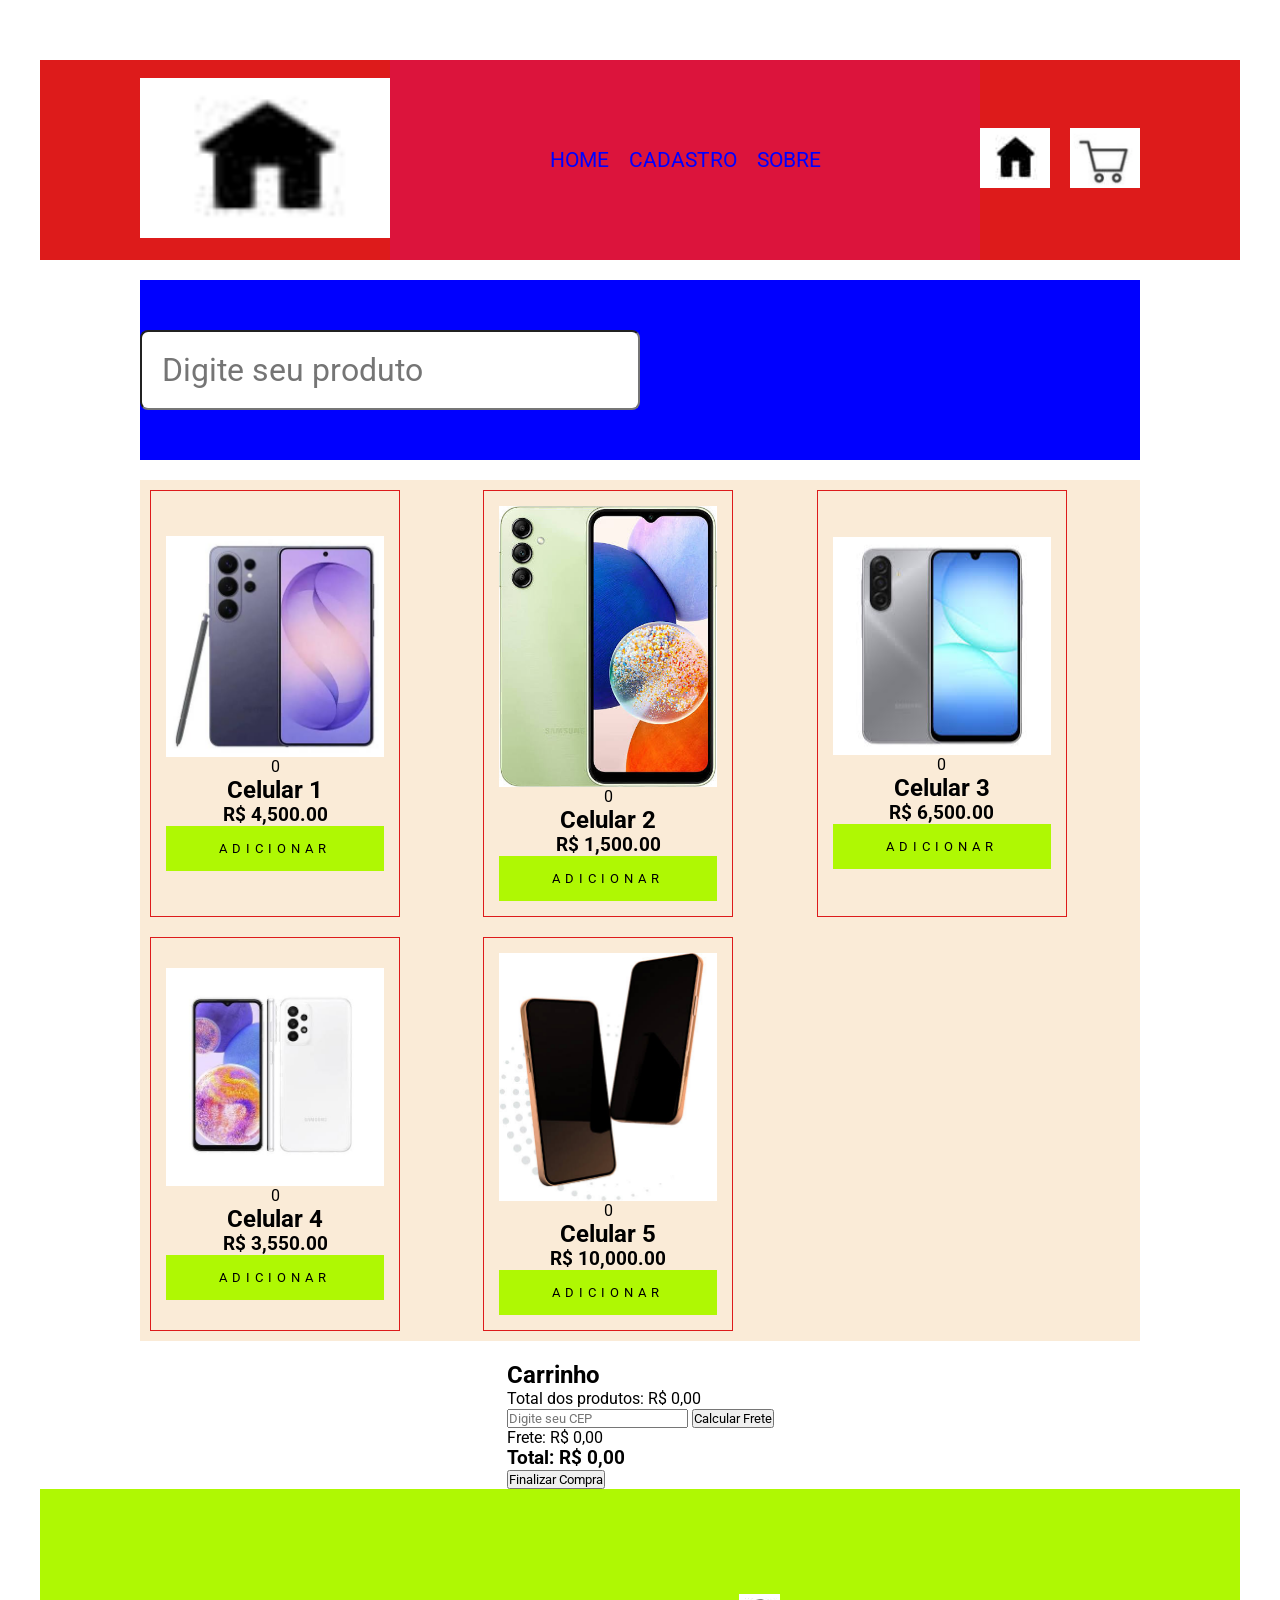
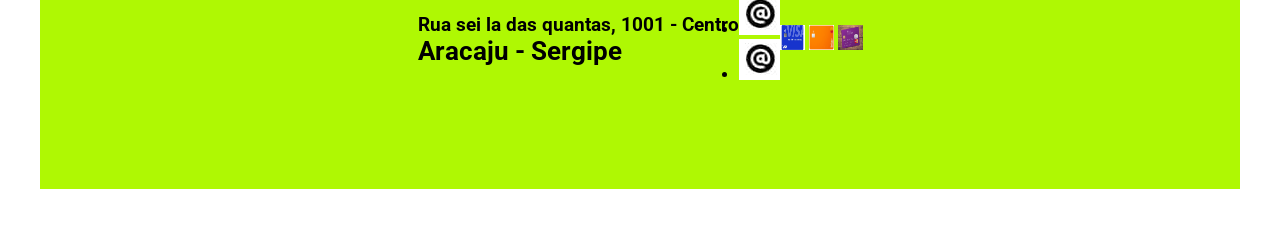
==== carrinho.html @ e420bd16 "loja virtual" ====
<!DOCTYPE html>
<html lang="pt-br">
<head>
    <meta charset="UTF-8">
    <meta name="viewport" content="width=device-width, initial-scale=1.0">
    <title>Loja Virtual - venda</title>

    <link rel="shortcut icon" href="/imagens/icones/favecon.ico" type="image/x-icon"> <!-- favecon.ico: Para colocar logo na aba da página -->
    <link rel="stylesheet" href="css/style_estrutura_paginas.css">
    <script src="js/script_carrinho.js" defer></script>
</head>
<body>
    <main id="geral">
        <header id="cabecalho">
            <div id="logo">
                <a href="index.html">
                    <img src="imagens/icones/casa.png" alt="logo">
                </a>
            </div>

  <!-- nav: para construção de menu--><nav id="menu">
                <ul>
                    <li><a href="/index.html" class="lnk_menu"  > Home </a></li>
                    <li><a href="paginas/cadastro.html" class="lnk_menu"> Cadastro</a></li> <!-- class para ser exclusivo o design no css-->
                   <li><a href="sobre_nos.html" class="lnk_menu">Sobre</a></li>
                </ul>
            </nav>
            <div id="div-icones">
                <ul>
                    <li><a href="/paginas/login.html" class="lnk_icone"><img src="imagens/icones/casa.png" alt=""></a></li>
                    <li><a href="carrinho.html" class="lnk_icone"><img src="imagens/icones/carrinho de compra.png" alt=""></a></li>
                </ul>
            </div>
        </header>
        
        <section id="pesquisa">
                <input type="text" name="pesquisa" id="pesquisa" placeholder="Digite seu produto">
        </section>

        <section id="cards">

<div class="card">
    <img src="imagens/images (1).jfif" alt="celular 01" class="img_card">

    <span class="contador">0</span>

    <h2 class="tito_card">Celular 1</h2>

    <h3 class="valor_card">
        R$ 4,500.00
    </h3>

    <button class="btn_card">Adicionar</button>
</div>

   <div class="card">
    <img src="/imagens/images (2).jfif" alt="celular 2" class="img_card">

    <span class="contador">0</span>

    <h2 class="tito_card">Celular 2</h2>

    <h3 class="valor_card">
        R$ 1,500.00
    </h3>

    <button class="btn_card">Adicionar</button>
</div>
<div class="card">
    <img src="/imagens/images (4).jfif" alt="celular 03" class="img_card">

    <span class="contador">0</span>

    <h2 class="tito_card">Celular 3</h2>

    <h3 class="valor_card">
        R$ 6,500.00
    </h3>

    <button class="btn_card">Adicionar</button>
</div>

    <div class="card">
    <img src="/imagens/images (10).jfif" alt="celular 04" class="img_card">

    <span class="contador">0</span>

    <h2 class="tito_card">Celular 4</h2>

    <h3 class="valor_card">
        R$ 3,550.00
    </h3>

    <button class="btn_card">Adicionar</button>
</div>
               
      <div class="card">
    <img src="/imagens/images (13).jfif" alt="celular 05" class="img_card">

    <span class="contador">0</span>

    <h2 class="tito_card">Celular 5</h2>

    <h3 class="valor_card">
        R$ 10,000.00
    </h3>

    <button class="btn_card">Adicionar</button>
</div>

        </section>

        <section id="carrinho">
            <h2>Carrinho</h2>
        
            <div id="listaProdutos"></div>
        
            <p>Total dos produtos:
                <span id="totalProdutos">R$ 0,00</span>
            </p>
        
            <input
                type="text"
                id="cep"
                placeholder="Digite seu CEP">
        
            <button id="btnFrete">
                Calcular Frete
            </button>
        
            <p>
                Frete:
                <span id="valorFrete">R$ 0,00</span>
            </p>
        
            <h3>
                Total:
                <span id="valorTotal">R$ 0,00</span>
            </h3>
        
            <button id="btnFinalizar">
                Finalizar Compra
            </button>
        </section>

        <footer id="rodape">
            <div id="dadosloja">
                <h2>Rua sei la das quantas, 1001 - Centro</h2>
                <h1>Aracaju - Sergipe</h1>
            </div>

            <div id="icones_sociais">
                <ul>
                    <li><a href="https://www.instagram.com/seu_usuario"><img src="imagens/icones/@.png" alt=""></a></li>
                    <li><a href="https://www.tiktok.com/seu_usuario"><img src="imagens/icones/@.png" alt=""></a></li>
                </ul>

            </div>

            <div id="div-cartoes">
                <img src="imagens/icones/images.jfif" alt="Visa">
                <img src="imagens/icones/inter.png" alt="Inter">
                <img src="imagens/icones/nubank.jfif" alt="nubank">
            </div>

        </footer>

    </main>

</body>
</html>
---- css/style_estrutura_paginas.css ----
@import url('https://fonts.googleapis.com/css2?family=Roboto:ital,wght@0,100..900;1,100..900&display=swap');

/* "*" as alterações serão em todos os conteúdos*/ *{
    margin: 0px;
    padding: 0px;
    box-sizing: border-box; /* garantir que automaticamente altere*/
    font-family: roboto;
}

:root{
    --cor_principal: rgb(221, 27, 27);
    --cor_botao01: rgb(7, 193, 250); 
    --cor_lnk_menu: blue;
    --cor_verde: green;
    --cor_suave: rgb(175, 248, 3);
}

#geral{
    margin: 20px;
    padding: 20px;
    display: flex;
    flex-direction: column;
    justify-content: center;
    align-items: center;
}

#cabecalho{
    width: 100%;
    height: 200px;
    background-color: var(--cor_principal);
    padding: 5px 100px;
    margin: 20px 0px;
    display: flex;
    justify-content: center;
    align-items: center;
}

#logo img{
    width: 250px;
    height: 160px;
}


#menu{
    background-color: crimson;
    width: 600px;
    height: 200px;
    display: flex;
    align-items: center;
    justify-content: center;
}

#cabecalho ul {
    display: flex;
    list-style: none;
    gap: 20px;
}

#div-icones img{
    width: 70px;
    height: 60px;
}

#menu a:link{
    font-size: 1.3em;
    text-transform: uppercase;
    text-decoration: none;
    color: var(--cor_lnk_menu);
}

#menu a:visited{
    font-size: 1.3em;
    text-transform: uppercase;
    text-decoration: none;
    color: var(--cor_lnk_menu);
}

#menu a:hover{
    font-size: 1.3em;
    text-transform: uppercase;
    text-decoration: none;
    color: var(--cor_botao01);
}

#menu a:active{
    font-size: 1.3em;
    text-transform: uppercase;
    text-decoration: none;
    color: var(--cor_verde);
}


#pesquisa{
    width: 1000px;
    height: 180px;
    display: flex;
    align-items: center;
    justify-self: center;
    background-color: var(--cor_lnk_menu);
}

#pesquisa input{
    width: 500px;
    height: 80px;
    padding: 20px;
    border-radius: 8px;
    font-size: 2em;
    background-color: white;
}

#cards{
    background-color: antiquewhite;
    width: 1000px;
    min-height: 600px;
    margin: 20px 0px;
    padding: 10px;
    display: grid;
    grid-template-columns: repeat(auto-fit, minmax(250px, 1fr));
    gap: 20px;
    cursor: pointer;
}

.card{
width: 250px;
min-height: 250px;
border: solid 1px var(--cor_principal);
padding: 15px;
display: flex;
flex-direction: column;
align-items: center;
justify-content: center;
}

.card:hover{
    transform: translatey(-5px);
}

.card2{
    text-transform: uppercase;
    letter-spacing: 5px;
    margin: 10px 0px;
}

.card3{
    margin: 20px 0px;
}

.card button{
    width: 100%;
    height: 45px;
    text-transform: uppercase;
    letter-spacing: 5px;
    border: none;
    background-color: var(--cor_suave);
    cursor: pointer;
}

.card img{
    width: 100%;
    min-height: 150px;
}

#rodape{
    width: 100%;
    height: 300px;
    background-color: var(--cor_suave);
    display: flex;
    align-items: center;
    justify-content: center;
}

#dadosloja{
    font-size: 0.8em;
}

#icones-sociais ul{
    list-style: none;
}

#icones-sociais img{
    width: 25px;
    height: 25px;
    margin-left: 50px;
}

#div-cartoes img{
    width: 25px;
    height: 25px;
}
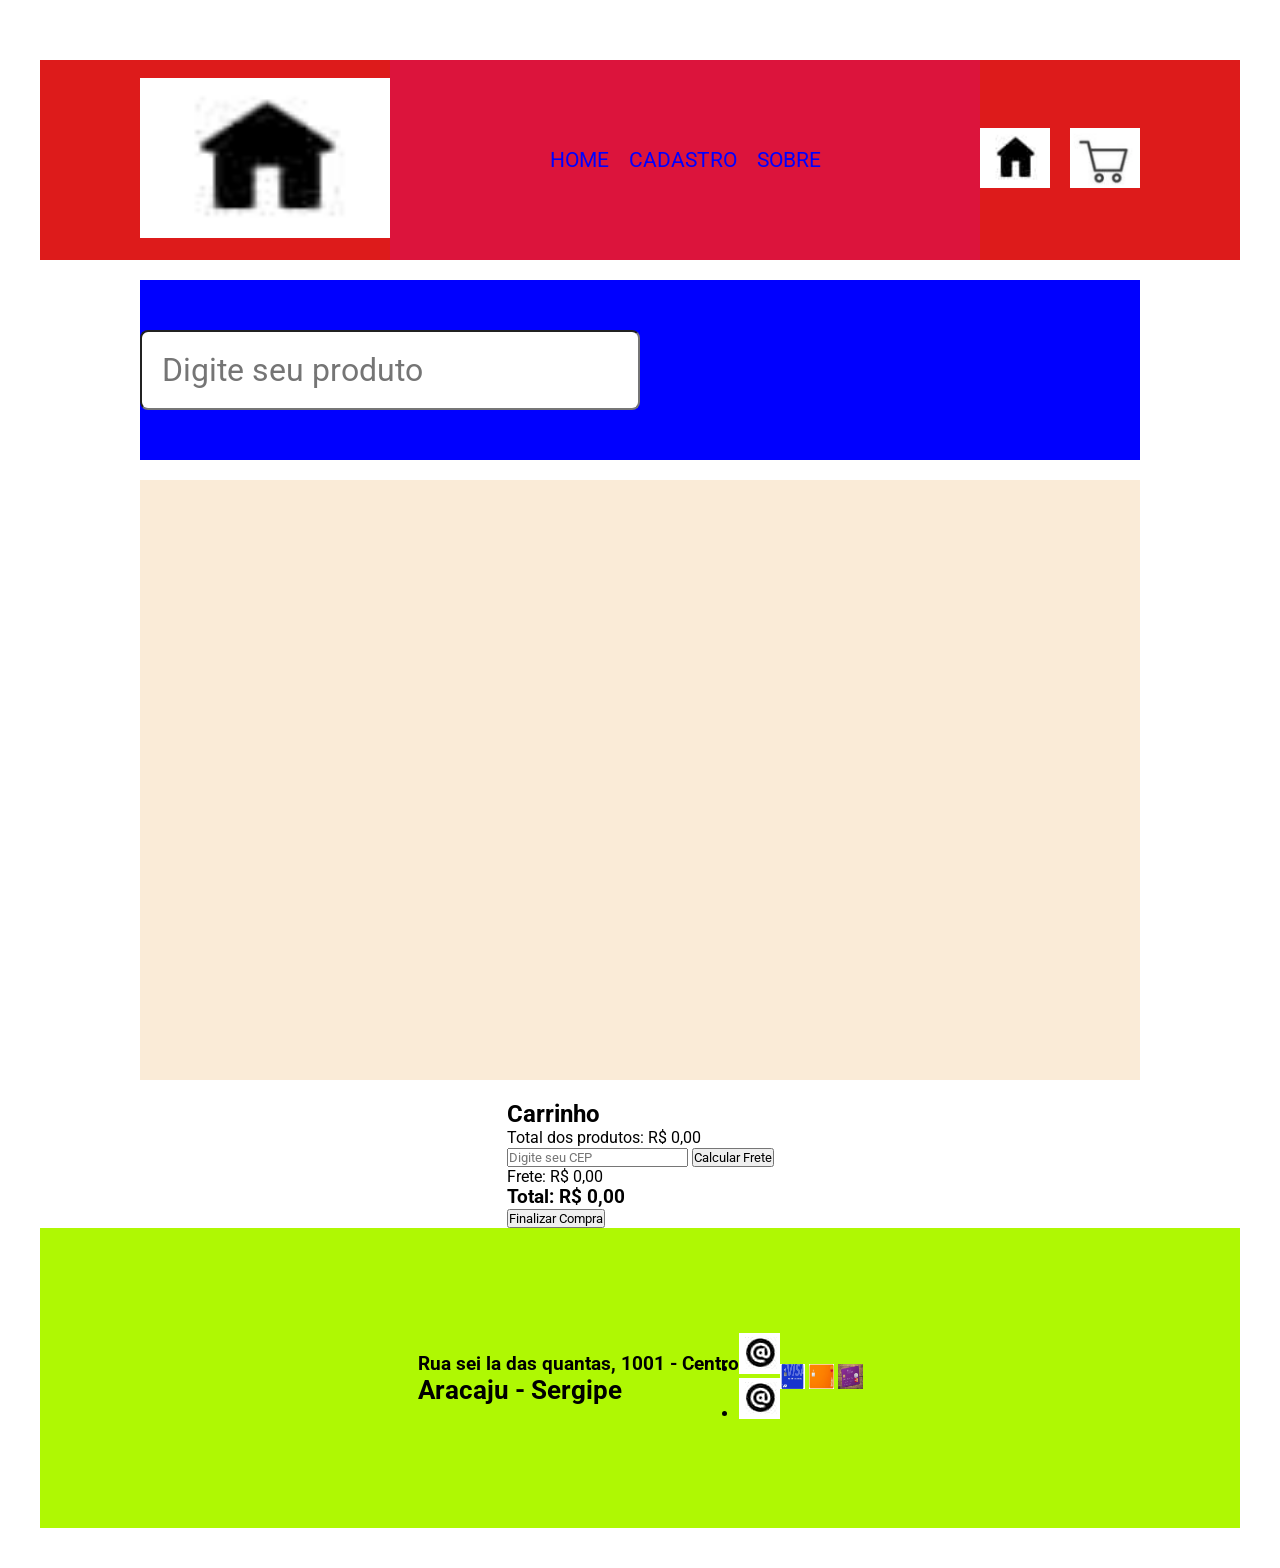
==== commit 8d33c943: "adicionando e indo pro carrinho" ====
--- a/carrinho.html
+++ b/carrinho.html
@@ -6,8 +6,14 @@
     <title>Loja Virtual - venda</title>
 
     <link rel="shortcut icon" href="/imagens/icones/favecon.ico" type="image/x-icon"> <!-- favecon.ico: Para colocar logo na aba da página -->
+
     <link rel="stylesheet" href="css/style_estrutura_paginas.css">
+
+    
     <script src="js/script_carrinho.js" defer></script>
+
+    <!--link para script montar_tela_carrinho-->
+    <script src="js/carrinho_produtos.js" type="module" defer></script>
 </head>
 <body>
     <main id="geral">
@@ -27,7 +33,7 @@
             </nav>
             <div id="div-icones">
                 <ul>
-                    <li><a href="/paginas/login.html" class="lnk_icone"><img src="imagens/icones/casa.png" alt=""></a></li>
+                    <li><a href="index.html" class="lnk_icone"><img src="imagens/icones/casa.png" alt=""></a></li>
                     <li><a href="carrinho.html" class="lnk_icone"><img src="imagens/icones/carrinho de compra.png" alt=""></a></li>
                 </ul>
             </div>
--- a/css/style_estrutura_paginas.css
+++ b/css/style_estrutura_paginas.css
@@ -187,4 +187,3 @@
     width: 25px;
     height: 25px;
 }
-
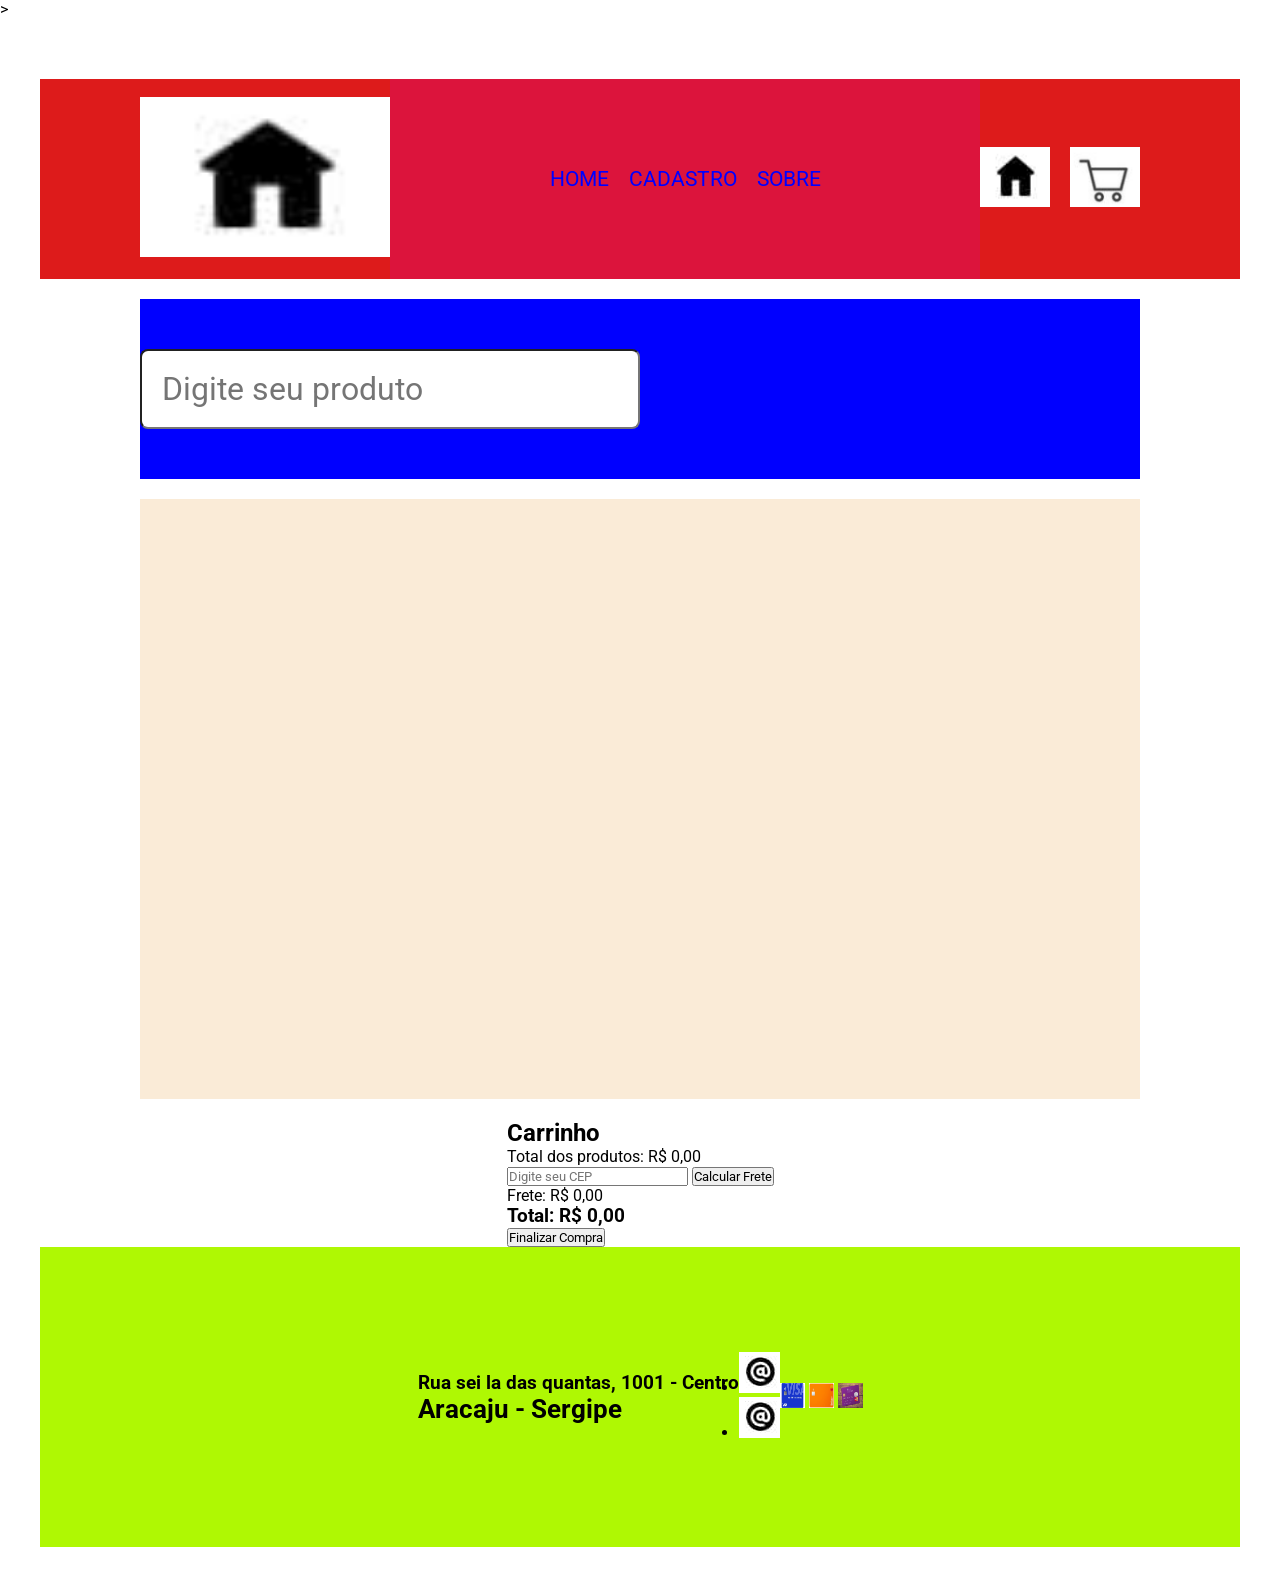
==== commit 24522451: "removendo no carrinho" ====
--- a/carrinho.html
+++ b/carrinho.html
@@ -9,11 +9,8 @@
 
     <link rel="stylesheet" href="css/style_estrutura_paginas.css">
 
-    
-    <script src="js/script_carrinho.js" defer></script>
-
     <!--link para script montar_tela_carrinho-->
-    <script src="js/carrinho_produtos.js" type="module" defer></script>
+    ><script type="module" src="/js/montar_tela_carrinho.js" defer></script>
 </head>
 <body>
     <main id="geral">
@@ -43,9 +40,11 @@
                 <input type="text" name="pesquisa" id="pesquisa" placeholder="Digite seu produto">
         </section>
 
+    
         <section id="cards">
-
+            <section id="itens-carrinho">        
 <div class="card">
+    
     <img src="imagens/images (1).jfif" alt="celular 01" class="img_card">
 
     <span class="contador">0</span>
@@ -112,6 +111,7 @@
     </h3>
 
     <button class="btn_card">Adicionar</button>
+</section>
 </div>
 
         </section>
@@ -148,7 +148,8 @@
                 Finalizar Compra
             </button>
         </section>
-
+    
+    </section>
         <footer id="rodape">
             <div id="dadosloja">
                 <h2>Rua sei la das quantas, 1001 - Centro</h2>
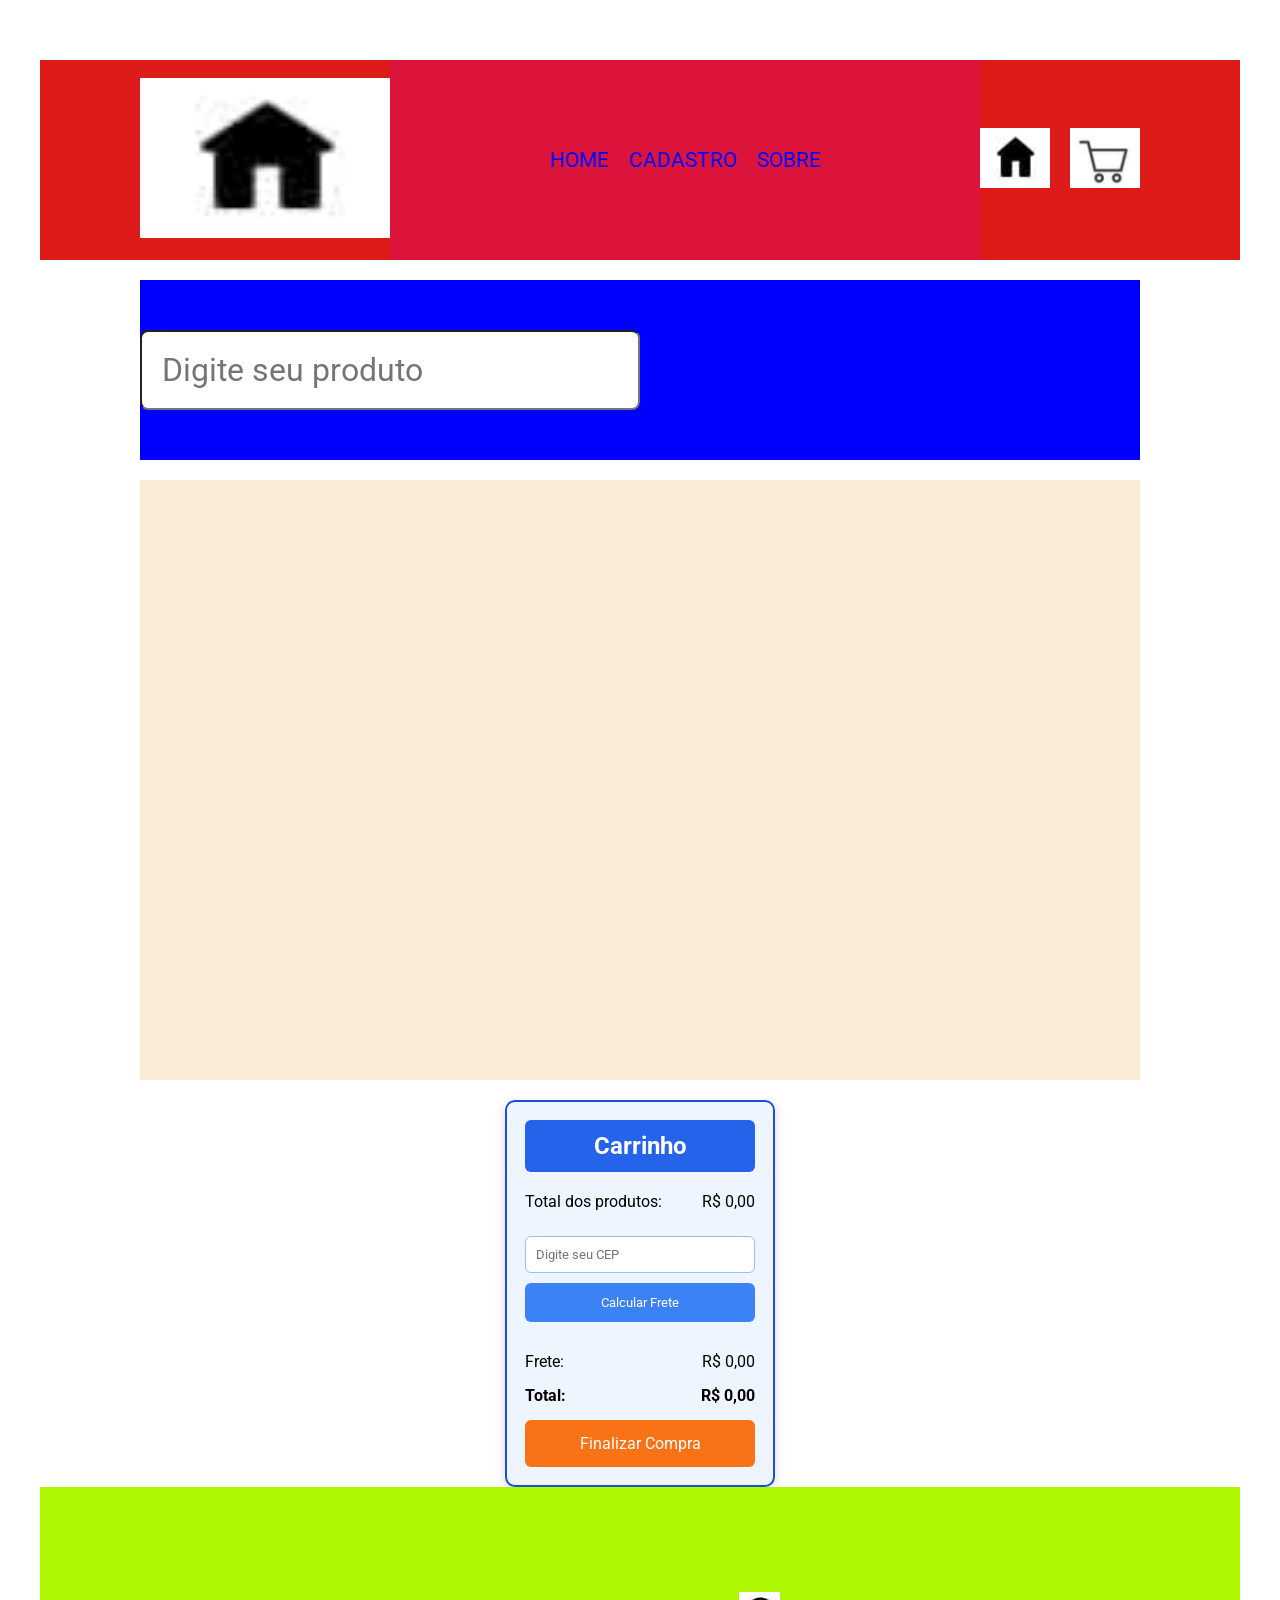
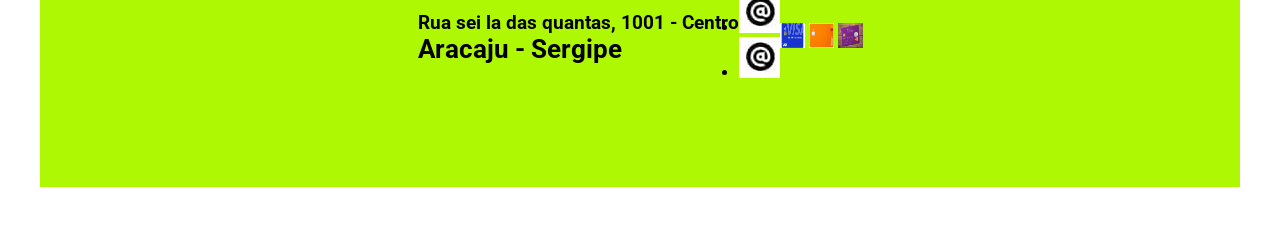
==== commit d804f724: "produto somando" ====
--- a/carrinho.html
+++ b/carrinho.html
@@ -10,7 +10,9 @@
     <link rel="stylesheet" href="css/style_estrutura_paginas.css">
 
     <!--link para script montar_tela_carrinho-->
-    ><script type="module" src="/js/montar_tela_carrinho.js" defer></script>
+    <script type="module" src="/js/montar_tela_carrinho.js" defer></script>
+
+    <link rel="stylesheet" href="css/style_carrinho.css">
 </head>
 <body>
     <main id="geral">
@@ -111,9 +113,8 @@
     </h3>
 
     <button class="btn_card">Adicionar</button>
+</div>
 </section>
-</div>
-
         </section>
 
         <section id="carrinho">
--- a/css/style_carrinho.css
+++ b/css/style_carrinho.css
@@ -0,0 +1,165 @@
+/* ==========================
+   LAYOUT
+========================== */
+
+#cards{
+    display:flex;
+    justify-content:space-between;
+    align-items:flex-start;
+    gap:30px;
+    padding:20px;
+}
+
+#itens-carrinho{
+    width:72%;
+}
+
+#carrinho{
+    width:270px;
+    background:#eef5ff;
+    border:2px solid #1d4ed8;
+    border-radius:10px;
+    padding:18px;
+    box-shadow:0 4px 12px rgba(0,0,0,.15);
+}
+
+/* ==========================
+   PRODUTOS
+========================== */
+
+.card{
+    display:flex;
+    align-items:center;
+    gap:18px;
+    background:white;
+    margin-bottom:15px;
+    padding:15px;
+    border-radius:10px;
+    box-shadow:0 2px 8px rgba(0,0,0,.08);
+}
+
+.img_card{
+    width:70px;
+    height:70px;
+    border-radius:8px;
+    object-fit:cover;
+}
+
+.tito_card{
+    flex:1;
+    font-size:18px;
+    color:#1e293b;
+}
+
+.valor_card{
+    color:#2563eb;
+    font-weight:bold;
+    font-size:17px;
+}
+
+.contador{
+    width:40px;
+    height:30px;
+    display:flex;
+    justify-content:center;
+    align-items:center;
+    border:1px solid #94a3b8;
+    border-radius:5px;
+    background:#f8fafc;
+}
+
+.btn_card{
+    background:#2563eb;
+    color:white;
+    border:none;
+    padding:10px 18px;
+    border-radius:6px;
+    cursor:pointer;
+    transition:.3s;
+}
+
+.btn_card:hover{
+    background:#1d4ed8;
+}
+
+/* ==========================
+   CARRINHO
+========================== */
+
+#carrinho h2{
+    background:#2563eb;
+    color:white;
+    text-align:center;
+    padding:12px;
+    border-radius:6px;
+    margin-bottom:20px;
+}
+
+#carrinho input{
+    width:100%;
+    padding:10px;
+    border:1px solid #93c5fd;
+    border-radius:6px;
+    margin:10px 0;
+}
+
+#carrinho p,
+#carrinho h3{
+    display:flex;
+    justify-content:space-between;
+    margin:15px 0;
+    font-size:16px;
+}
+
+#btnFrete{
+    width:100%;
+    padding:12px;
+    background:#3b82f6;
+    color:white;
+    border:none;
+    border-radius:6px;
+    cursor:pointer;
+    margin-bottom:15px;
+}
+
+#btnFrete:hover{
+    background:#2563eb;
+}
+
+#btnFinalizar{
+    width:100%;
+    padding:14px;
+    background:#f97316;
+    color:white;
+    border:none;
+    border-radius:6px;
+    font-size:16px;
+    cursor:pointer;
+    transition:.3s;
+}
+
+#btnFinalizar:hover{
+    background:#ea580c;
+}
+
+/* RESPONSIVO */
+
+@media(max-width:900px){
+
+    #cards{
+        flex-direction:column;
+    }
+
+    #itens-carrinho,
+    #carrinho{
+        width:100%;
+    }
+
+}
+
+.img-remover{
+    width: 30px;
+    height: 30px;
+    object-fit: contain;
+    cursor: pointer;
+}
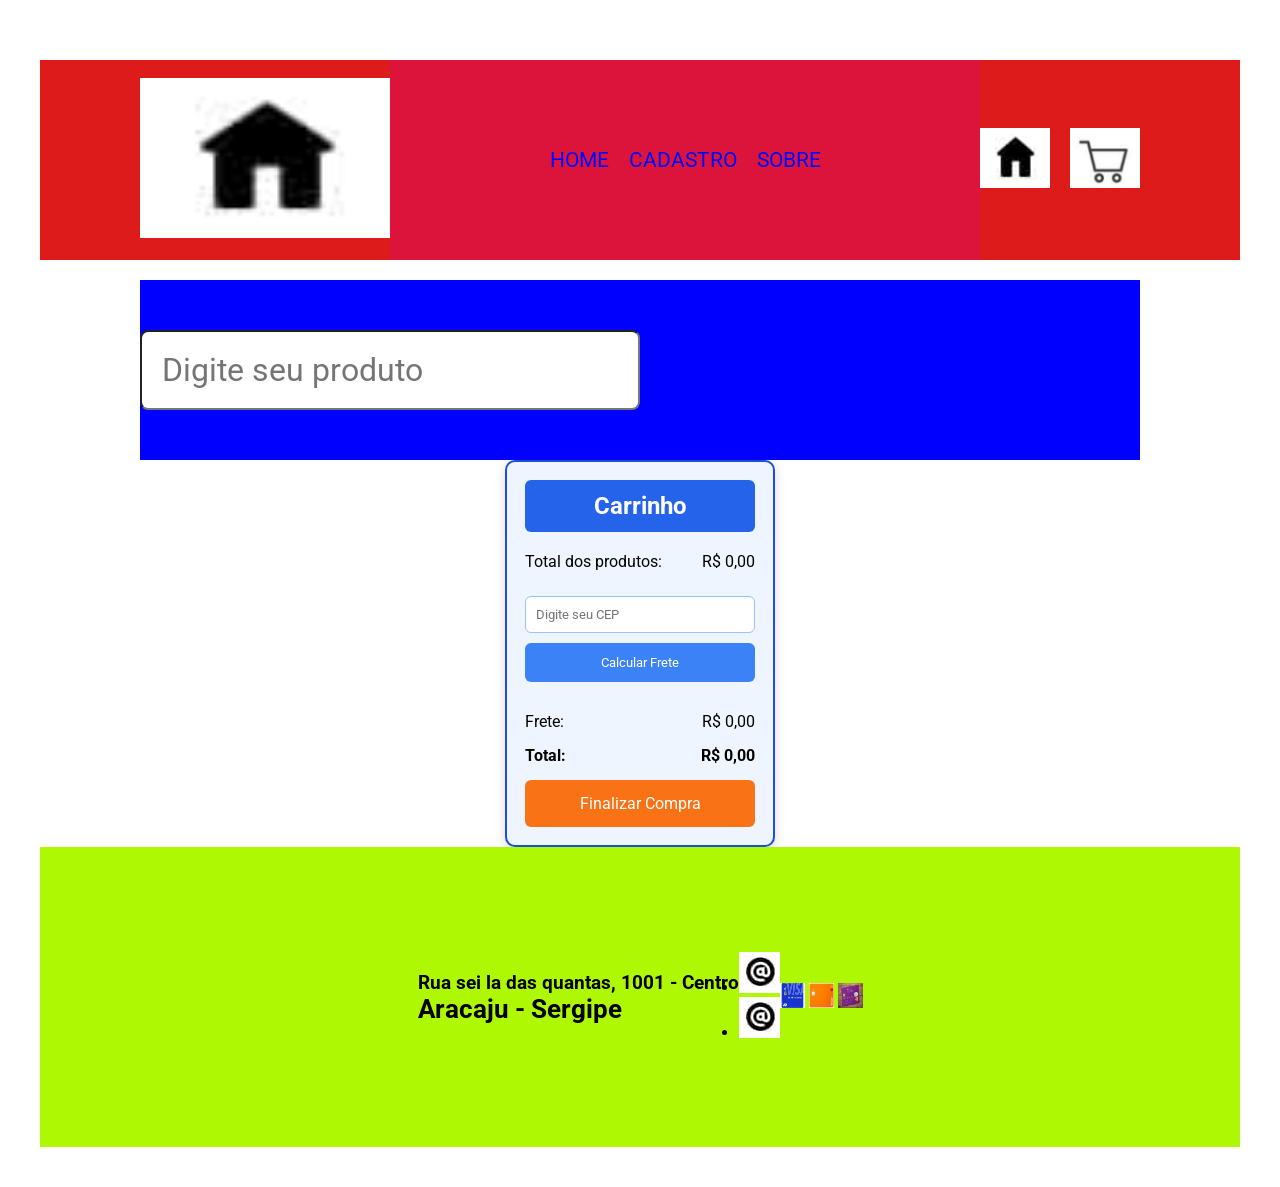
==== commit 3c895525: "loja adicionando mas sem css" ====
--- a/carrinho.html
+++ b/carrinho.html
@@ -10,7 +10,7 @@
     <link rel="stylesheet" href="css/style_estrutura_paginas.css">
 
     <!--link para script montar_tela_carrinho-->
-    <script type="module" src="/js/montar_tela_carrinho.js" defer></script>
+    <script type="module" src="js/montar_tela_carrinho.js" defer></script>
 
     <link rel="stylesheet" href="css/style_carrinho.css">
 </head>
@@ -42,80 +42,7 @@
                 <input type="text" name="pesquisa" id="pesquisa" placeholder="Digite seu produto">
         </section>
 
-    
-        <section id="cards">
-            <section id="itens-carrinho">        
-<div class="card">
-    
-    <img src="imagens/images (1).jfif" alt="celular 01" class="img_card">
-
-    <span class="contador">0</span>
-
-    <h2 class="tito_card">Celular 1</h2>
-
-    <h3 class="valor_card">
-        R$ 4,500.00
-    </h3>
-
-    <button class="btn_card">Adicionar</button>
-</div>
-
-   <div class="card">
-    <img src="/imagens/images (2).jfif" alt="celular 2" class="img_card">
-
-    <span class="contador">0</span>
-
-    <h2 class="tito_card">Celular 2</h2>
-
-    <h3 class="valor_card">
-        R$ 1,500.00
-    </h3>
-
-    <button class="btn_card">Adicionar</button>
-</div>
-<div class="card">
-    <img src="/imagens/images (4).jfif" alt="celular 03" class="img_card">
-
-    <span class="contador">0</span>
-
-    <h2 class="tito_card">Celular 3</h2>
-
-    <h3 class="valor_card">
-        R$ 6,500.00
-    </h3>
-
-    <button class="btn_card">Adicionar</button>
-</div>
-
-    <div class="card">
-    <img src="/imagens/images (10).jfif" alt="celular 04" class="img_card">
-
-    <span class="contador">0</span>
-
-    <h2 class="tito_card">Celular 4</h2>
-
-    <h3 class="valor_card">
-        R$ 3,550.00
-    </h3>
-
-    <button class="btn_card">Adicionar</button>
-</div>
-               
-      <div class="card">
-    <img src="/imagens/images (13).jfif" alt="celular 05" class="img_card">
-
-    <span class="contador">0</span>
-
-    <h2 class="tito_card">Celular 5</h2>
-
-    <h3 class="valor_card">
-        R$ 10,000.00
-    </h3>
-
-    <button class="btn_card">Adicionar</button>
-</div>
-</section>
-        </section>
+            <section id="itens-carrinho"></section>
 
         <section id="carrinho">
             <h2>Carrinho</h2>
--- a/css/style_estrutura_paginas.css
+++ b/css/style_estrutura_paginas.css
@@ -187,3 +187,29 @@
     width: 25px;
     height: 25px;
 }
+#nav-secoes{
+    width: 100%;
+    min-height: 80px;
+    margin: 20px 0px;
+    display: flex;
+    align-items: center;
+    justify-content: center;
+    flex-wrap: wrap;
+}
+
+.lnk-secao:link, .lnk-secao:visited{
+    text-transform: uppercase;
+    text-decoration: none;
+    font-size: 1.3em;
+    letter-spacing: 3px;
+    color: var(--cor_vermelha);
+}
+
+.lnk-secao:hover {
+    font-size: 1.5em;
+    color: var(--cor_vermelha);
+}
+
+.lnk-secao:active {
+    color: var(--cor_principal);
+}
--- a/css/style_carrinho.css
+++ b/css/style_carrinho.css
@@ -162,4 +162,64 @@
     height: 30px;
     object-fit: contain;
     cursor: pointer;
+}
+
+/* Cada produto do carrinho */
+.item{
+    width: 100%;
+    display: flex;
+    align-items: center;
+    gap: 20px;
+    padding: 15px;
+    margin-bottom: 15px;
+    border: 1px solid #ccc;
+    border-radius: 10px;
+    background: white;
+}
+
+/* Imagem do produto */
+.item img:first-child{
+    width: 90px;
+    height: 90px;
+    object-fit: contain;
+}
+
+/* Nome do produto */
+.descricao{
+    width: 250px;
+    font-weight: bold;
+}
+
+/* Valor unitário */
+.vlr-unitario{
+    width: 120px;
+    text-align: center;
+}
+
+/* Campo quantidade */
+.input-item{
+    width: 70px;
+    height: 35px;
+    text-align: center;
+    font-size: 16px;
+}
+
+/* Total do item */
+.tot-item{
+    width: 120px;
+    text-align: center;
+    font-weight: bold;
+    color: green;
+}
+
+/* Botão remover */
+.img-remover{
+    width: 30px !important;
+    height: 30px !important;
+    cursor: pointer;
+    margin-left: auto;
+}
+
+.img-remover:hover{
+    transform: scale(1.1);
 }
